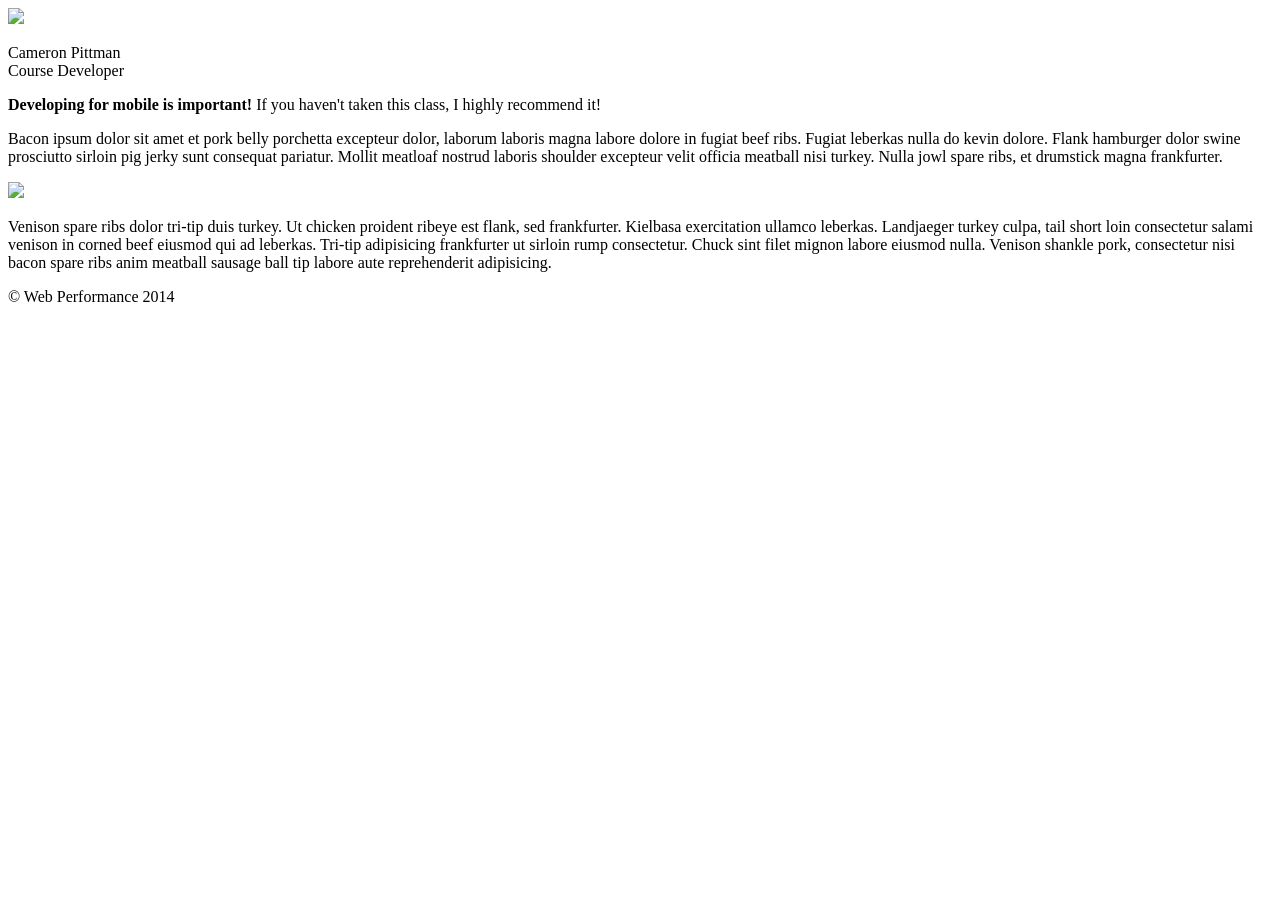
==== project-mobile.html @ 268bc623 "Minify and optimized" ====
<!DOCTYPE html>
<html lang="en">
  <head>
    <meta charset="utf-8">
    <meta name="viewport" content="width=device-width, initial-scale=1">
    <meta name="description" content=" FILL ME IN ">
    <meta name="author" content=" FILL ME IN ">
    <title>Cameron Pitman: Portfolio</title>
    <link href="css/style.css" rel="stylesheet">
    <link href="css/print.css" rel="stylesheet">

    <script>
      (function(w,g){w['GoogleAnalyticsObject']=g;
      w[g]=w[g]||function(){(w[g].q=w[g].q||[]).push(arguments)};w[g].l=1*new Date();})(window,'ga');
      ga('create', 'UA-XXXX-Y');
      ga('send', 'pageview');
    </script>
    <script src="http://www.google-analytics.com/analytics.js"></script>
    <script async src="js/perfmatters.js"></script>
  </head>

  <body>
    <header>
      <a href="/"><img src="img/profilepic.jpg"></a>
      <p>Cameron Pittman<br><span>Course Developer</span></p>
    </header>

    <div class="container">
      <div class="hero">
        <strong>Developing for mobile is important!</strong> If you haven't taken this class, I highly recommend it!
      </div>

      <div class="content">

        <p>Bacon ipsum dolor sit amet et pork belly porchetta excepteur dolor, laborum laboris magna labore dolore in fugiat beef ribs. Fugiat leberkas nulla do kevin dolore. Flank hamburger dolor swine prosciutto sirloin pig jerky sunt consequat pariatur. Mollit meatloaf nostrud laboris shoulder excepteur velit officia meatball nisi turkey. Nulla jowl spare ribs, et drumstick magna frankfurter.</p>

        <img src="img/mobilewebdev.jpg">

        <p>Venison spare ribs dolor tri-tip duis turkey. Ut chicken proident ribeye est flank, sed frankfurter. Kielbasa exercitation ullamco leberkas. Landjaeger turkey culpa, tail short loin consectetur salami venison in corned beef eiusmod qui ad leberkas. Tri-tip adipisicing frankfurter ut sirloin rump consectetur. Chuck sint filet mignon labore eiusmod nulla. Venison shankle pork, consectetur nisi bacon spare ribs anim meatball sausage ball tip labore aute reprehenderit adipisicing.</p>

    </div>

    <footer>
      <p>&copy; Web Performance 2014 <span id="crp-stats"></span></p>
    </footer>
  </body>
</html>
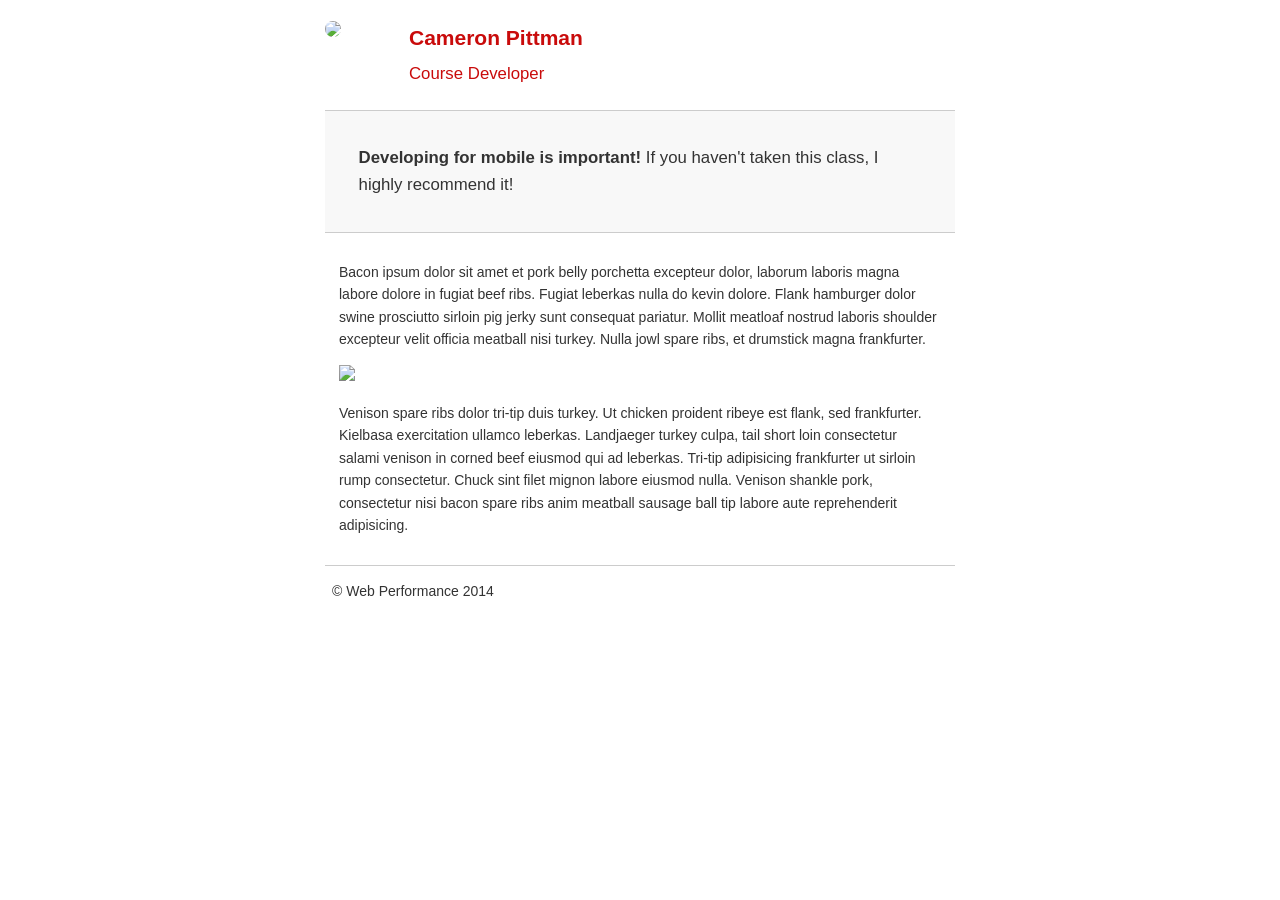
==== commit 05c22c97: "optimize total" ====
--- a/project-mobile.html
+++ b/project-mobile.html
@@ -6,12 +6,18 @@
     <meta name="description" content=" FILL ME IN ">
     <meta name="author" content=" FILL ME IN ">
     <title>Cameron Pitman: Portfolio</title>
+
+    <!-- Hmm, what is the impact of web fonts on speed? Measure it... -->
+    <!-- <link href="//fonts.googleapis.com/css?family=Open+Sans:400,700" rel="stylesheet"> -->
+
     <link href="css/style.css" rel="stylesheet">
     <link href="css/print.css" rel="stylesheet">
 
     <script>
       (function(w,g){w['GoogleAnalyticsObject']=g;
       w[g]=w[g]||function(){(w[g].q=w[g].q||[]).push(arguments)};w[g].l=1*new Date();})(window,'ga');
+
+      // Optional TODO: replace with your Google Analytics profile ID.
       ga('create', 'UA-XXXX-Y');
       ga('send', 'pageview');
     </script>
@@ -44,4 +50,4 @@
       <p>&copy; Web Performance 2014 <span id="crp-stats"></span></p>
     </footer>
   </body>
-</html>+</html>
--- a/css/style.css
+++ b/css/style.css
@@ -0,0 +1,52 @@
+html {
+  font-size: 100%;
+  overflow-y: scroll;
+  -webkit-tap-highlight-color: rgba(0,0,0,0);
+  -ms-text-size-adjust: 100%;
+  -webkit-text-size-adjust: none;
+}
+body { margin: 0; font-size: 14px; line-height: 1.61; font-weight: 400; }
+body, button, input, select, textarea { 
+  font-family: 'Open Sans', sans-serif; 
+  color: #333; 
+}
+
+a { color: #12C; }
+a:visited { color: #61C; }
+a:focus { outline: thin dotted; }
+a:hover, a:active { color: #c00; outline: 0; }
+
+b, strong { font-weight: bold; }
+pre, code { font-family: monospace, monospace; font-size: 1em; }
+ul, ol { margin: 1em 0; padding: 0 0 0 20px; }
+img { border: 0; max-width: 100%; }
+
+body { background: #fff; }
+header, footer, .container { max-width: 45em; margin: 0 auto; }
+
+header { padding: 0 0.5em; color: #C90B0B; }
+header img { border-radius: 40px; float: left; }
+header p { font-size:1.5em; font-weight: bold; padding-left: 4em;}
+header p span { font-size: 0.8em; font-weight: normal;}
+
+.hero { padding: 2em; background-color: #f8f8f8; font-size:1.2em;
+  border-bottom: 1px solid #ccc;
+  border-top: 1px solid #ccc;
+}
+
+.content { padding: 1em 1em; }
+.content li { list-style-type: none; font-size: 1.1em;}
+li img { float:left; padding-right: 1em; }
+li p { font-size: 0.9em; font-style: italic; }
+
+footer {
+  padding: 0 0.5em;
+  border-top: 1px solid #ccc;
+}
+footer span { float: right; font-style: italic; }
+
+/* Smartphones (portrait) */
+@media only screen and (max-width: 480px) {
+  body { font-size: 12px;}
+  header p { padding-left: 4.5em;}
+}
